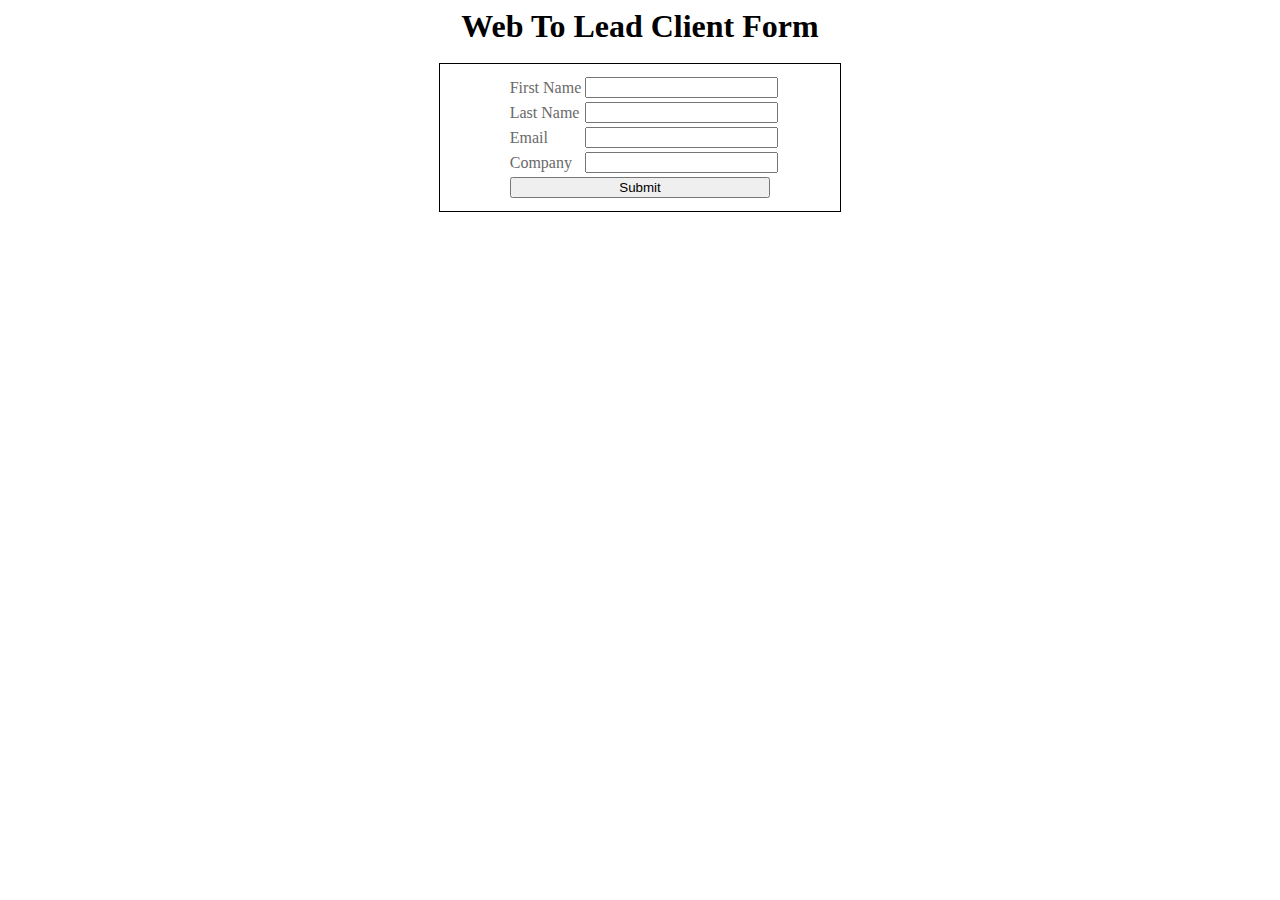
==== force-app/main/default/web-to-Lead/index.html @ 54dac810 "first commit" ====
<!DOCTYPE html>
<html lang="en">
<head>
    <meta charset="UTF-8">
    <meta name="viewport" content="width=device-width, initial-scale=1.0">
    <link rel="stylesheet" href="indexStyle.css">
    <script src="scriptWeb.js"></script>
    <title>Web To Lead</title>
</head>
<body>
    
<META HTTP-EQUIV="Content-type" CONTENT="text/html; charset=UTF-8">

    <form action="https://webto.salesforce.com/servlet/servlet.WebToLead?encoding=UTF-8&orgId=00D2y0000005KuP" method="POST">
    
    <input type=hidden name="oid" value="00D2y0000005KuP">
    <input type=hidden name="retURL" value="http://google.com">
    <center>
    <h1 style="margin:0px;">Web To Lead Client Form</h1><br/>
    <div style="border:1px solid black; padding:10px; width:30%">
        <table>
            <tr>
                <td><label for="first_name" class="labelAll">First Name</label></td>
                <td><input  id="first_name" maxlength="40" name="first_name" size="20" type="text" /></td>
            </tr>
            <tr>
                <td><label for="last_name" class="labelAll">Last Name</label></td>
                <td><input  id="last_name" maxlength="80" name="last_name" size="20" type="text" /></td>
            </tr>
            <tr>
                <td><label for="email" class="labelAll">Email</label></td>
                <td><input  id="email" maxlength="80" name="email" size="20" type="text" /></td>
            </tr>
            <tr>
                <td><label for="company" class="labelAll">Company</label></td>
                <td><input  id="company" maxlength="40" name="company" size="20" type="text" /></td>
            </tr>
            <tr>
                <td colspan="2">  <center><input type="submit" name="submit"></center></td>
            </tr>
        </table>
    </div>
    
   
</center>
    </form>
    
</body>
</html>
---- force-app/main/default/web-to-Lead/indexStyle.css ----
.labelAll{
    color:dimgray;
}
input{
    width: 100%;
}
submit{
    border-radius: 5px;
    color: #fbfbfb;
    background-color: #959595;
    border-color: #8f8f8f;
}
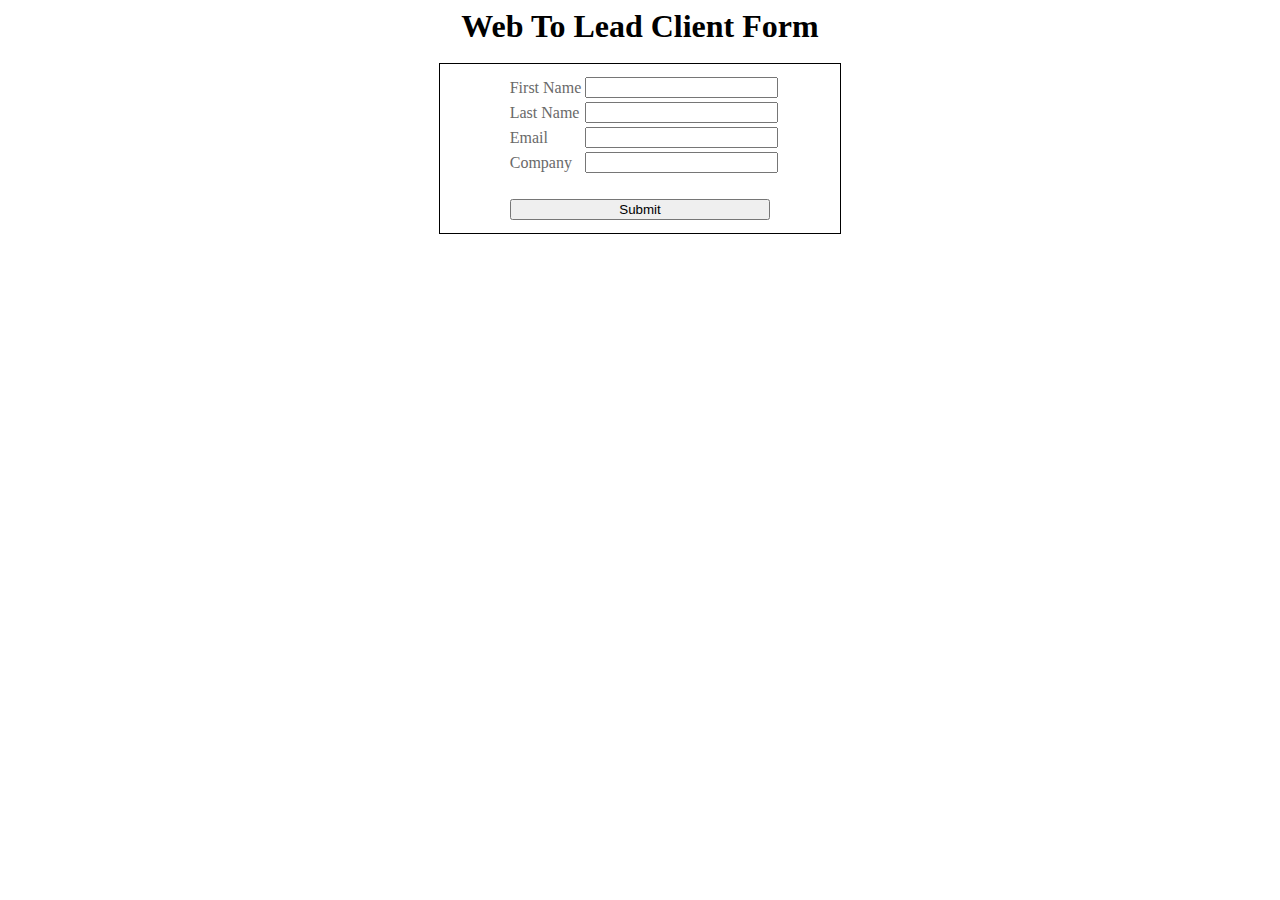
==== commit e6ae7678: "googleRecaptcha" ====
--- a/force-app/main/default/web-to-Lead/index.html
+++ b/force-app/main/default/web-to-Lead/index.html
@@ -5,6 +5,8 @@
     <meta name="viewport" content="width=device-width, initial-scale=1.0">
     <link rel="stylesheet" href="indexStyle.css">
     <script src="scriptWeb.js"></script>
+    <script src="https://www.google.com/recaptcha/api.js"></script>
+    
     <title>Web To Lead</title>
 </head>
 <body>
@@ -14,7 +16,10 @@
     <form action="https://webto.salesforce.com/servlet/servlet.WebToLead?encoding=UTF-8&orgId=00D2y0000005KuP" method="POST">
     
     <input type=hidden name="oid" value="00D2y0000005KuP">
-    <input type=hidden name="retURL" value="http://google.com">
+    <input type=hidden name="retURL" value="https://kapilgoyal04.github.io/WebToLead/force-app/main/default/web-to-Lead/finalPage.html">
+    <input type=hidden name='captcha_settings' value='{"keyname":"WEBTOLEAD","fallback":"true","orgId":"00D2y0000005KuP","ts":""}'>
+    
+   
     <center>
     <h1 style="margin:0px;">Web To Lead Client Form</h1><br/>
     <div style="border:1px solid black; padding:10px; width:30%">
@@ -36,6 +41,12 @@
                 <td><input  id="company" maxlength="40" name="company" size="20" type="text" /></td>
             </tr>
             <tr>
+                <td>
+                    <div class="g-recaptcha" data-sitekey="6LdRW1IpAAAAAC8yyvNLL6U3RoHpNUww1ENMmyXv"></div><br>
+                </td>
+            </tr>
+            
+            <tr>
                 <td colspan="2">  <center><input type="submit" name="submit"></center></td>
             </tr>
         </table>
